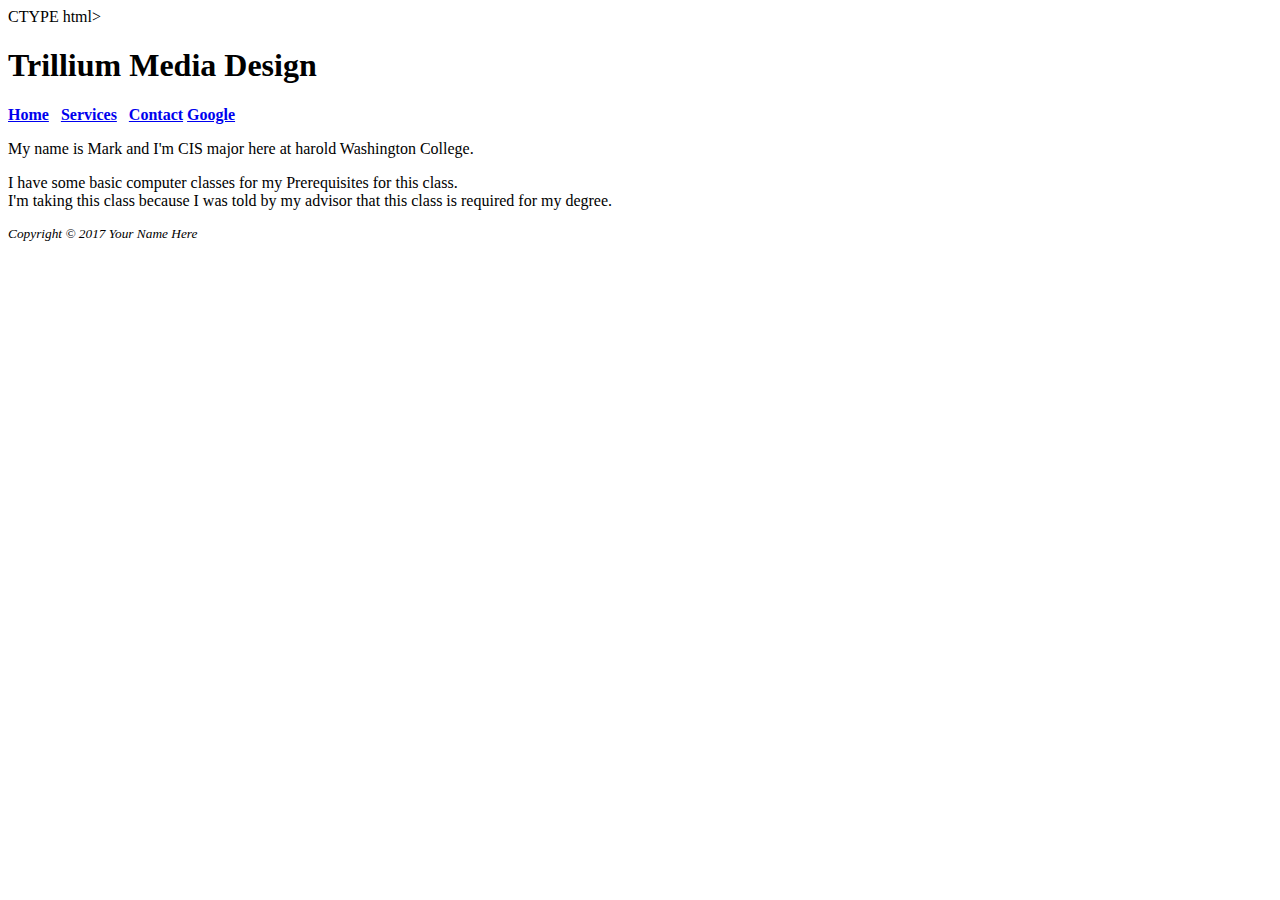
==== home.html @ a6ea6b28 "added home.html file" ====
CTYPE html>
<html lang="en">
<head>
<title>My First HTML5 Web Page</title>
<meta charset="utf-8">
</head>
<body>
<header>
	<h1>Trillium Media Design</h1>
</header>
<nav>
	<b>
		<a href="index.html">Home</a> &nbsp;
		<a href="services.html">Services</a> &nbsp;
		<a href="contact.html">Contact</a> 
	<a href = "https://www.google.com"> Google </a>
	 </b>
	</nav>
	<main>
	<p> My name is Mark and I'm CIS major here at harold Washington College.</p>
	<p> I have some basic computer classes for my Prerequisites for this class. <br/>
	I'm taking this class because I was told by my advisor that this class is required for my degree.
	<main>
	<footer>
		<small><i>Copyright &copy; 2017 Your Name Here</i></small>
	</footer>
	</body>
	</html>
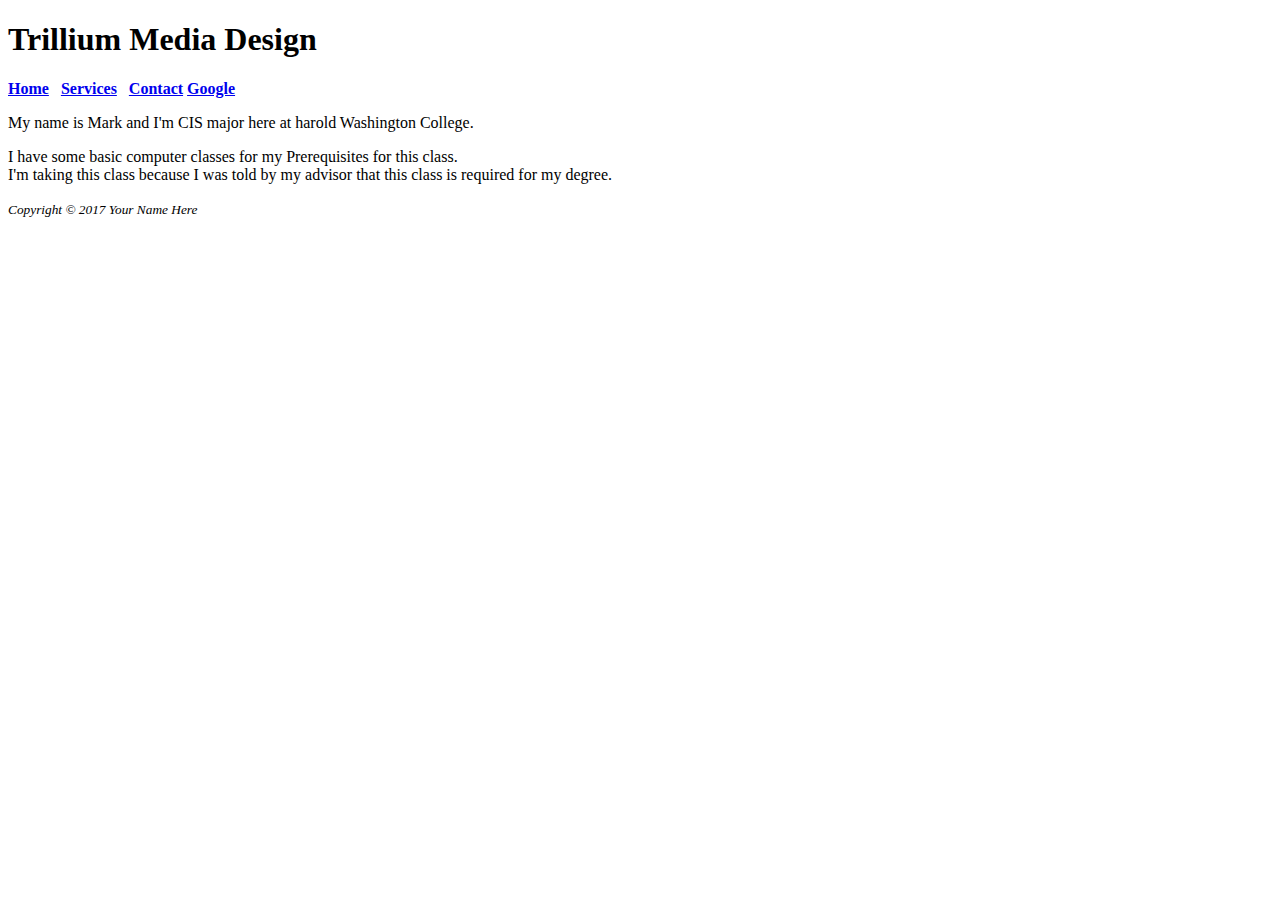
==== commit c98cd4e2: "Added chapter 4 lab 5 folder,  and css.css & index.html files" ====
--- a/home.html
+++ b/home.html
@@ -1,4 +1,4 @@
-CTYPE html>
+<!DOCTYPE html>
 <html lang="en">
 <head>
 <title>My First HTML5 Web Page</title>
@@ -25,5 +25,4 @@
 		<small><i>Copyright &copy; 2017 Your Name Here</i></small>
 	</footer>
 	</body>
-	</html>
-
+	</html>